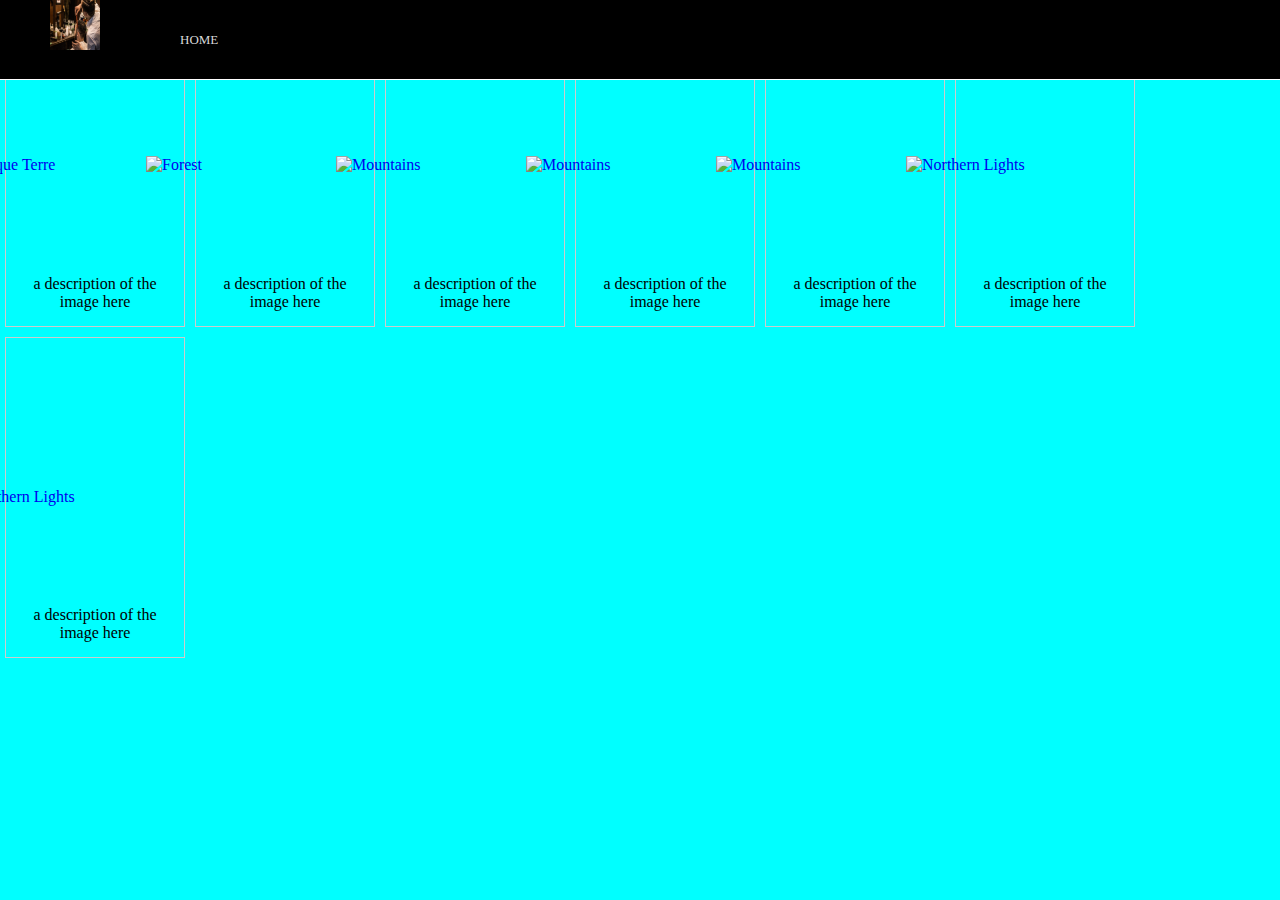
==== index2.html @ 5b671a45 "added another file" ====
<!DOCTYPE html>
<html>
<meta charset="UTF-8">
<meta http-equiv="X-UA-Compatible" content="IE=edge">
<meta name="viewport" content="width=device-width, initial-scale=1.0">
<title>Gallery</title>
<link rel="icon" type="image/jpg" href="assets/barber.jpg" />
<link href="https://cdn.jsdelivr.net/npm/bootstrap@5.1.3/dist/css/bootstrap.min.css" rel="stylesheet"
    integrity="sha384-1BmE4kWBq78iYhFldvKuhfTAU6auU8tT94WrHftjDbrCEXSU1oBoqyl2QvZ6jIW3" crossorigin="anonymous">
<link rel="stylesheet" href="style.css">

<head>
    <style>
        div.gallery {
            margin: 5px;
            border: 1px solid #ccc;
            float: left;
            width: 180px;
            padding-top: 150px;
        }

        div.gallery:hover {
            border: 1px solid #777;
        }

        div.gallery img {
            width: 100%;
            height: auto;

        }

        div.desc {
            padding: 15px;
            text-align: center;

        }

        body {
            background-color: aqua;
        }
    </style>
</head>

<body>
    <nav class="navbar">
        <a href="#" class="nav-logo"><img src="assets/barber.jpg" alt="logo" style="width:50px;height: 50px;" title="logo"></a>
        <a id="about1" href="index.html">HOME</a> &nbsp;
    </nav>
    <div class="gallery">
        <a target="_blank" href="pictures/mount.jpg">
            <img src="pictures/mount.jpg" alt="Cinque Terre" width="600" height="400">
        </a>
        <div class="desc"> a description of the image here</div>
    </div>

    <div class="gallery">
        <a target="_blank" href="pictures/land.jpeg">
            <img src="pictures/land.jpeg" alt="Forest" width="600" height="400">
        </a>
        <div class="desc"> a description of the image here</div>
    </div>

    <div class="gallery">
        <a target="_blank" href="pictures/scape.jpeg">
            <img src="pictures/scape.jpeg" alt="Mountains" width="600" height="400">
        </a>
        <div class="desc"> a description of the image here</div>
    </div>
    <div class="gallery">
        <a target="_blank" href="pictures/land2.png">
            <img src="pictures/land2.png" alt="Mountains" width="600" height="400">
        </a>
        <div class="desc"> a description of the image here</div>
    </div>
    <div class="gallery">
        <a target="_blank" href="pictures/river.jpg">
            <img src="pictures/river.jpg" alt="Mountains" width="600" height="400">
        </a>
        <div class="desc">a description of the image here</div>
    </div>
    <div class="gallery">
        <a target="_blank" href="pictures/hiil.jpeg">
            <img src="pictures/hiil.jpeg" alt="Northern Lights" width="600" height="400">
        </a>
        <div class="desc">a description of the image here</div>
    </div>
    <div class="gallery">
        <a target="_blank" href="pictures/trees.jpeg">
            <img src="pictures/trees.jpeg" alt="Northern Lights" width="600" height="400">
        </a>
        <div class="desc">a description of the image here</div>
    </div>


</body>

</html>
---- style.css ----
* {
    padding: 0;
    margin: 0;
    box-sizing: border-box;
}

.navbar {
    background-color: #000;
    color: #4e4040;
    border-bottom: 1.0px solid white;
    width: 100%;
    line-height: 80px;
    height: 80px;
    font-size: 13px;
    padding: 0 20px;
    position: fixed;
    top: 0;
    left: 0;
    font-family: 'karla';

}

.navbar a {
    text-decoration: none;
    color: #d8d8d8;
}

.navbar a.nav-logo {
    float: left;
    height: inherit;
    line-height: inherit;
    padding: 0 30px;
    font-size: 20px;
    text-transform: uppercase;
    letter-spacing: 2px;
    font-family: 'karla';
    color: #d8d8d8;
    font-weight: bold;
}

.navbar ul {
    float: right;
    list-style: none;
    height: inherit;
    line-height: inherit;
    padding: 0;
    font-weight: 200;
}

.navbar ul li {
    display: inline-block;
}

.navbar ul li a {
    display: block;
    text-align: center;
    min-width: 120px;
    padding: 0 30px;
}

.navbar ul li a:hover {
    background-color: rgb(250, 248, 248);
    border-radius: 17pt;
    border-style: inset;
}

#body1 {
    background-color: rgba(143, 25, 25, 0);
}

#h1 {
    background-color: #4e4040;
}

.content {
    font-family: 'karla';
    color: #181515;
    /* margin-top: 75%;
    margin-left: 100px;
    margin-right: 100px; */
    border-bottom: #848888 20px;
    border-top: #d8d8d8 20px;
    /* margin-bottom: -85%; */
}

h1 {
    font-size: 60px;
    box-sizing: content-box;
    padding: 6px;
    text-shadow: #309191;
    margin-top: 60px;
    margin-bottom: auto;
    text-align: center;
    text-anchor: middle;
    top: -45%;
    color: rgb(8, 7, 7);


}

p {
    margin-top: 10px;
    background-image: initial;
    color: white;
    font-size: 30px;
    position: static;

}

main {
    display: inline-grid;
    grid-template-columns: 1fr 1fr;
    background-color: #000;

}

#paragraph1 {
    text-align: center;
    font: size 20px;
    background-color: #000;
}

#message {
    /* margin-top: 10px;*/
    margin-left: 20px;
    /*width: 50%; */
    color: var(--text);
    text-align: left;
    font-size: 2rem;
    align-items: flex-end;
    font-family: var(--text);
    display: flex;
    flex-direction: column;


}

#message1 {
    color: grey;
    display: block;

}

img {
    float: right;
    margin-right: 50px;
    /* margin: 0 0 0 15px;
    padding: 10px 70px 50px; */
    display: block;
    /* padding-bottom: 100px;
    padding-right: 10px; 
    align-content: flex-end;
    margin-top: 10px; 
        margin-left: 20px;
        width: 50%;
        color: var(--text);
        text-align: left;
        font-size: 20px;
        align-items: flex-end;
        font-family: var(--text);
        display: flex;
        padding: 10px 70px 50px;
        padding-right: 50px;*/




}

#testimonial {
    position: relative; 
    text-align: center;
    border: 4px solid rgb(15, 15, 15);
    background-color:burlywood;
    height: 100vh;
    

}

#message1 {
    text-align: center;
}

.column {
    float: left;
    width: 33%;
    padding: 20px;
    padding-right: 15px;
    padding-left: 15%;
    display: inline-flexbox;

}

img:hover {
    border-radius: 25px;


}

.centered {
    text-align: center;
}

.centered:hover {
    color: rgb(129, 127, 255);
}

#contact {
    display: block;
    width: 100%;
    height: 500%;
    background-repeat: no-repeat;
}

#three {
    padding-left: 200px;
    padding-right: 200px;
    padding-top: 200px;
}

#done {
    text-align: center;
    color: #000;
}

#staff {
    background-color: goldenrod;
    width: 100%;
    height: 180vh;

}

/*image and button formating button*/
.container {
    position: relative;
    width: 100%;
    max-width: 400px;
}

.container img {
    width: 100%;
    height: auto;
}

.container .btn {
    position: relative;
    top: 50%;
    left: 50%;
    transform: translate(-50%, -50%);
    -ms-transform: translate(-50%, -50%);
    background-color: #555;
    color: white;
    font-size: 16px;
    padding: 12px 24px;
    border: none;
    cursor: pointer;
    border-radius: 5px;
    text-align: center;
}

.container .btn:hover {
    background-color: black;
}

#brian {
    display: none;
    align-items: center;
    font-size: 25px;
}

#brian1 {
    display: none;
    align-items: center;
    font-size: 25px;
}

#brian3 {
    display: none;
    align-items: center;
    font-size: 25px;
}

#brian2 {
    display: none;
    align-items: center;
    font-size: 25px;
}

#brian4 {
    display: none;
    align-items: center;
    font-size: 25px;
}

#brian5 {
    display: none;
    align-items: center;
    font-size: 25px;
}
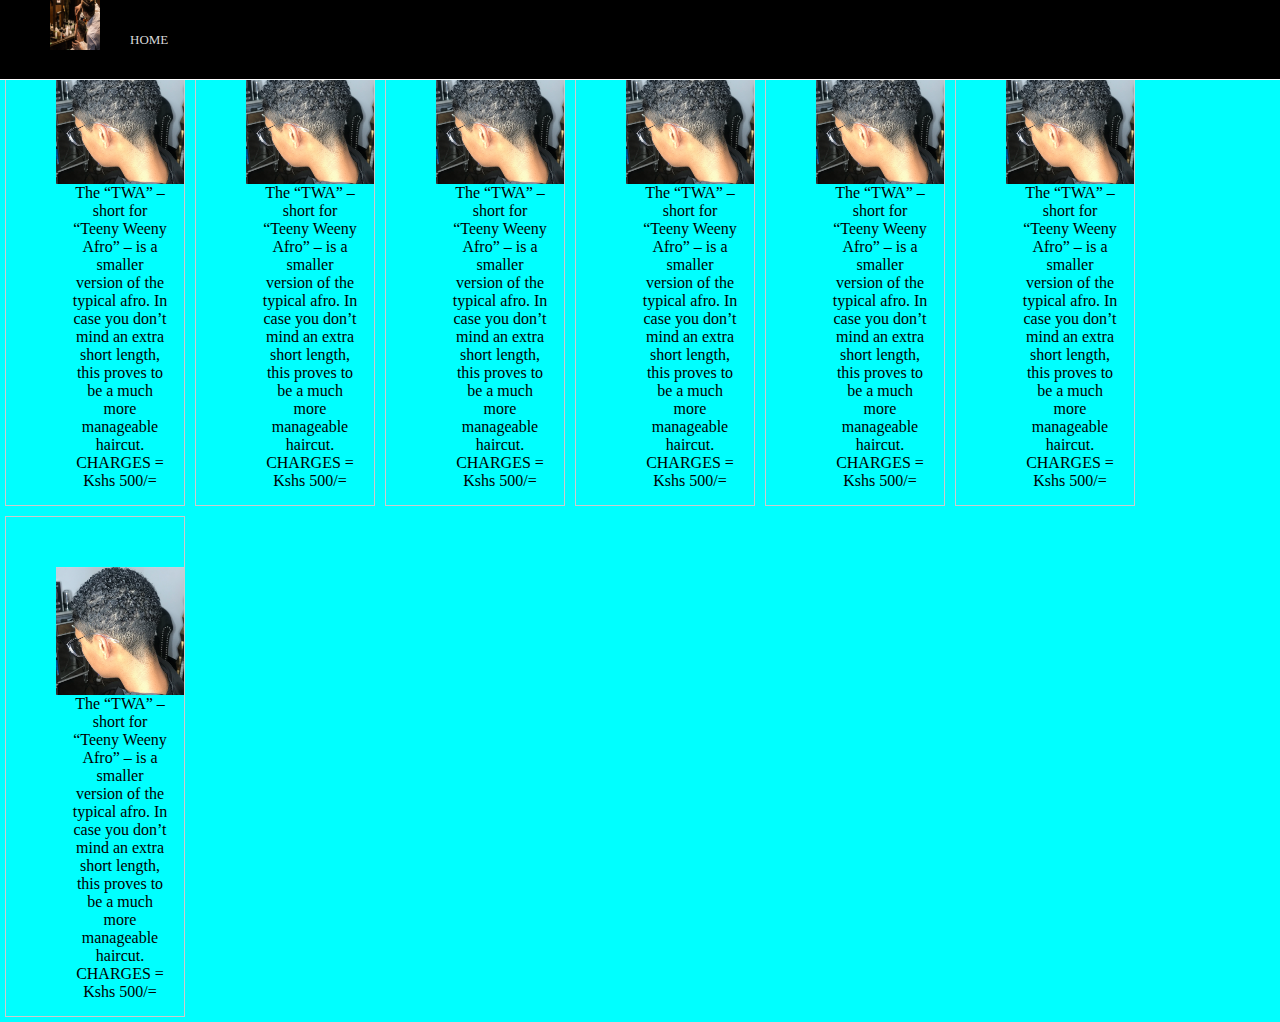
==== commit a073e6c9: "added images" ====
--- a/index2.html
+++ b/index2.html
@@ -16,7 +16,9 @@
             border: 1px solid #ccc;
             float: left;
             width: 180px;
-            padding-top: 150px;
+            padding-top: 50px;
+            padding-left: 50px;
+        
         }
 
         div.gallery:hover {
@@ -47,48 +49,61 @@
         <a id="about1" href="index.html">HOME</a> &nbsp;
     </nav>
     <div class="gallery">
-        <a target="_blank" href="pictures/mount.jpg">
-            <img src="pictures/mount.jpg" alt="Cinque Terre" width="600" height="400">
+        <a target="_blank" href="assets/one.webp">
+            <img src="assets/one.webp" alt="Teeny Weeny Afro" width="180px" height="400px">
         </a>
-        <div class="desc"> a description of the image here</div>
+        <div class="desc"> The “TWA” – short for “Teeny Weeny Afro” – is a smaller version of the typical afro. In case you don’t mind an extra
+        short length, this proves to be a much more manageable haircut.<br>CHARGES = Kshs 500/=</div>
     </div>
 
     <div class="gallery">
-        <a target="_blank" href="pictures/land.jpeg">
-            <img src="pictures/land.jpeg" alt="Forest" width="600" height="400">
+        <a target="_blank" href="assets/one.webp">
+            <img src="assets/one.webp" alt="Teeny Weeny Afro" width="200px" height="400px">
         </a>
-        <div class="desc"> a description of the image here</div>
+        <div class="desc"> The “TWA” – short for “Teeny Weeny Afro” – is a smaller version of the typical afro. In case you
+            don’t mind an extra
+            short length, this proves to be a much more manageable haircut.<br>CHARGES = Kshs 500/=</div>
     </div>
 
     <div class="gallery">
-        <a target="_blank" href="pictures/scape.jpeg">
-            <img src="pictures/scape.jpeg" alt="Mountains" width="600" height="400">
+        <a target="_blank" href="assets/one.webp">
+            <img src="assets/one.webp" alt="Teeny Weeny Afro" width="600px" height="400px">
         </a>
-        <div class="desc"> a description of the image here</div>
+        <div class="desc"> The “TWA” – short for “Teeny Weeny Afro” – is a smaller version of the typical afro. In case you
+            don’t mind an extra
+            short length, this proves to be a much more manageable haircut.<br>CHARGES = Kshs 500/=</div>
+    </div>
+<div class="gallery">
+    <a target="_blank" href="assets/one.webp">
+        <img src="assets/one.webp" alt="Teeny Weeny Afro" width="600px" height="400px">
+    </a>
+    <div class="desc"> The “TWA” – short for “Teeny Weeny Afro” – is a smaller version of the typical afro. In case you
+        don’t mind an extra
+        short length, this proves to be a much more manageable haircut.<br>CHARGES = Kshs 500/=</div>
+</div>
+    <div class="gallery">
+        <a target="_blank" href="assets/one.webp">
+            <img src="assets/one.webp" alt="Teeny Weeny Afro" width="600px" height="400px">
+        </a>
+        <div class="desc"> The “TWA” – short for “Teeny Weeny Afro” – is a smaller version of the typical afro. In case you
+            don’t mind an extra
+            short length, this proves to be a much more manageable haircut.<br>CHARGES = Kshs 500/=</div>
     </div>
     <div class="gallery">
-        <a target="_blank" href="pictures/land2.png">
-            <img src="pictures/land2.png" alt="Mountains" width="600" height="400">
+        <a target="_blank" href="assets/one.webp">
+            <img src="assets/one.webp" alt="Teeny Weeny Afro" width="600px" height="400px">
         </a>
-        <div class="desc"> a description of the image here</div>
+        <div class="desc"> The “TWA” – short for “Teeny Weeny Afro” – is a smaller version of the typical afro. In case you
+            don’t mind an extra
+            short length, this proves to be a much more manageable haircut.<br>CHARGES = Kshs 500/=</div>
     </div>
     <div class="gallery">
-        <a target="_blank" href="pictures/river.jpg">
-            <img src="pictures/river.jpg" alt="Mountains" width="600" height="400">
+        <a target="_blank" href="assets/one.webp">
+            <img src="assets/one.webp" alt="Teeny Weeny Afro" width="600px" height="400px">
         </a>
-        <div class="desc">a description of the image here</div>
-    </div>
-    <div class="gallery">
-        <a target="_blank" href="pictures/hiil.jpeg">
-            <img src="pictures/hiil.jpeg" alt="Northern Lights" width="600" height="400">
-        </a>
-        <div class="desc">a description of the image here</div>
-    </div>
-    <div class="gallery">
-        <a target="_blank" href="pictures/trees.jpeg">
-            <img src="pictures/trees.jpeg" alt="Northern Lights" width="600" height="400">
-        </a>
-        <div class="desc">a description of the image here</div>
+        <div class="desc"> The “TWA” – short for “Teeny Weeny Afro” – is a smaller version of the typical afro. In case you
+            don’t mind an extra
+            short length, this proves to be a much more manageable haircut.<br>CHARGES = Kshs 500/=</div>
     </div>
 
 
--- a/style.css
+++ b/style.css
@@ -142,9 +142,9 @@
 }
 
 img {
-    float: right;
-    margin-right: 50px;
-    /* margin: 0 0 0 15px;
+    float: left;
+/*  margin-right: 50px;
+    margin: 0 0 0 15px;
     padding: 10px 70px 50px; */
     display: block;
     /* padding-bottom: 100px;
@@ -168,7 +168,7 @@
 }
 
 #testimonial {
-    position: relative; 
+    position: relative;
     text-align: center;
     border: 4px solid rgb(15, 15, 15);
     background-color:burlywood;
@@ -176,6 +176,11 @@
     
 
 }
+ /* div.gallery img {
+     width: 100%;
+     height: auto;
+
+ } */
 
 #message1 {
     text-align: center;
